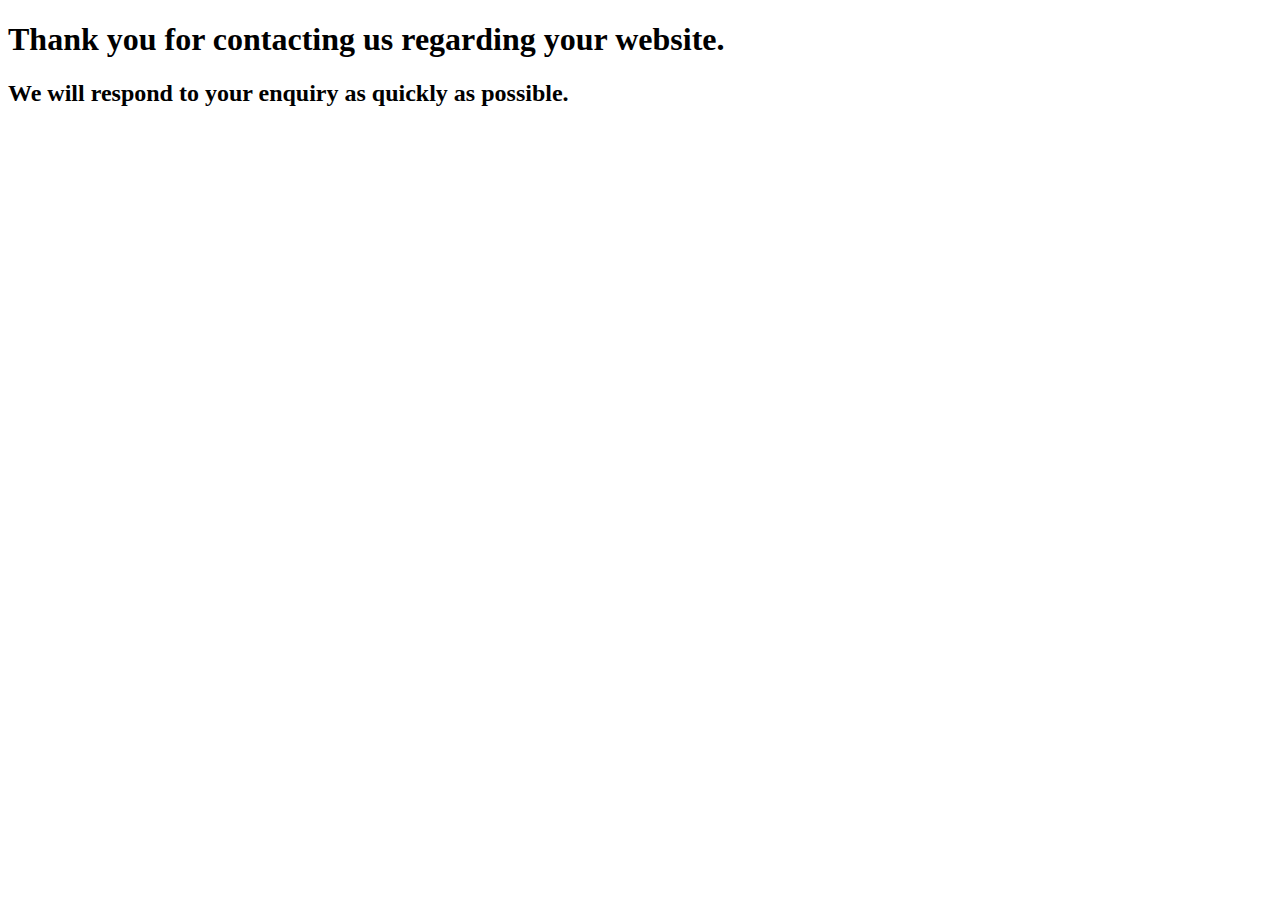
==== thankyou.html @ eef9d9e3 "working on contact form" ====
<!DOCTYPE html>
<html lang="en">
<head>
    <meta charset="UTF-8">
    <meta name="viewport" content="width=device-width, initial-scale=1.0">
    <title>Thank You</title>
</head>
<body>
    <h1>Thank you for contacting us regarding your website.</h1>
    <h2>We will respond to your enquiry as quickly as possible.</h2>
</body>
</html>
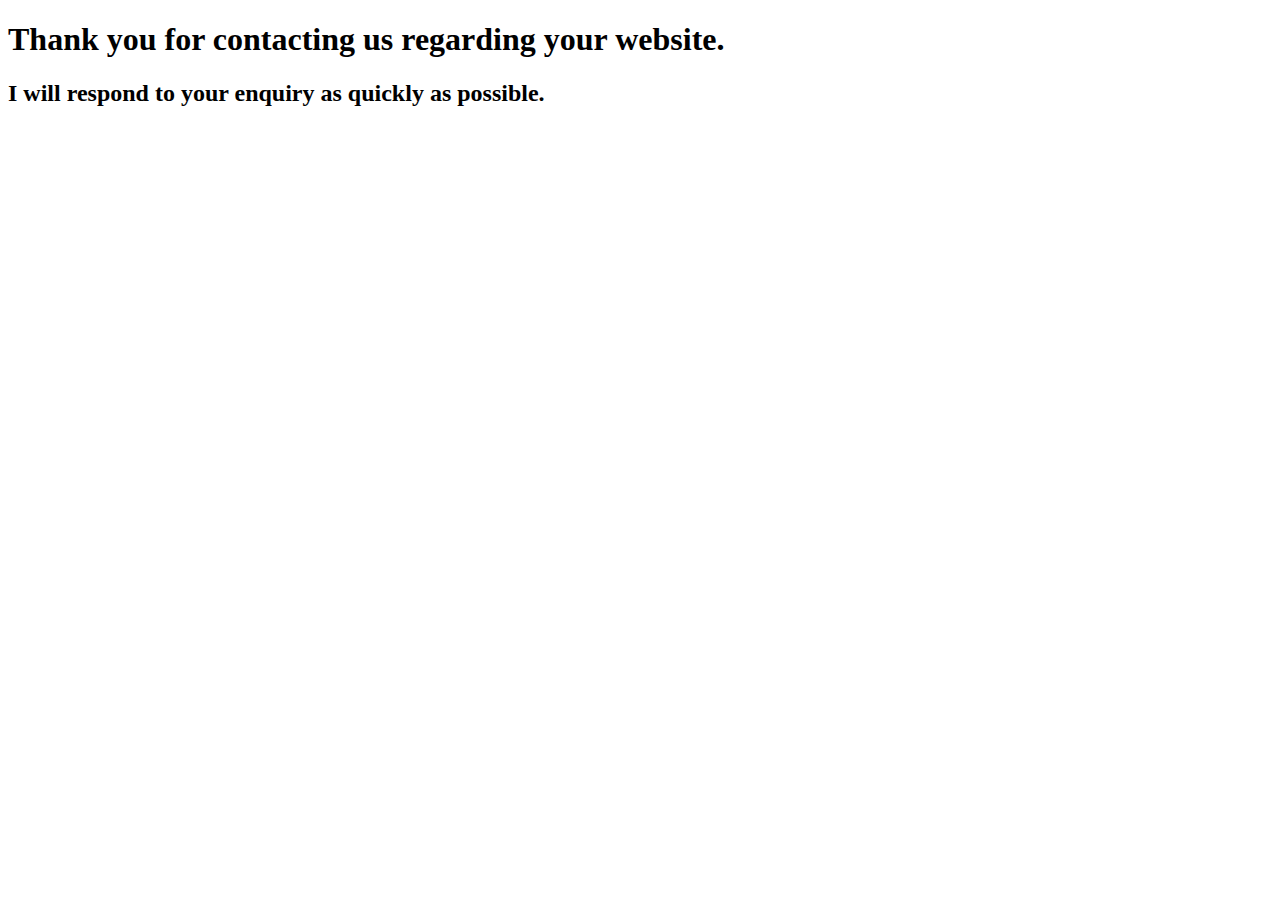
==== commit 0ebb41e1: "design of contact form" ====
--- a/thankyou.html
+++ b/thankyou.html
@@ -7,6 +7,6 @@
 </head>
 <body>
     <h1>Thank you for contacting us regarding your website.</h1>
-    <h2>We will respond to your enquiry as quickly as possible.</h2>
+    <h2>I will respond to your enquiry as quickly as possible.</h2>
 </body>
 </html>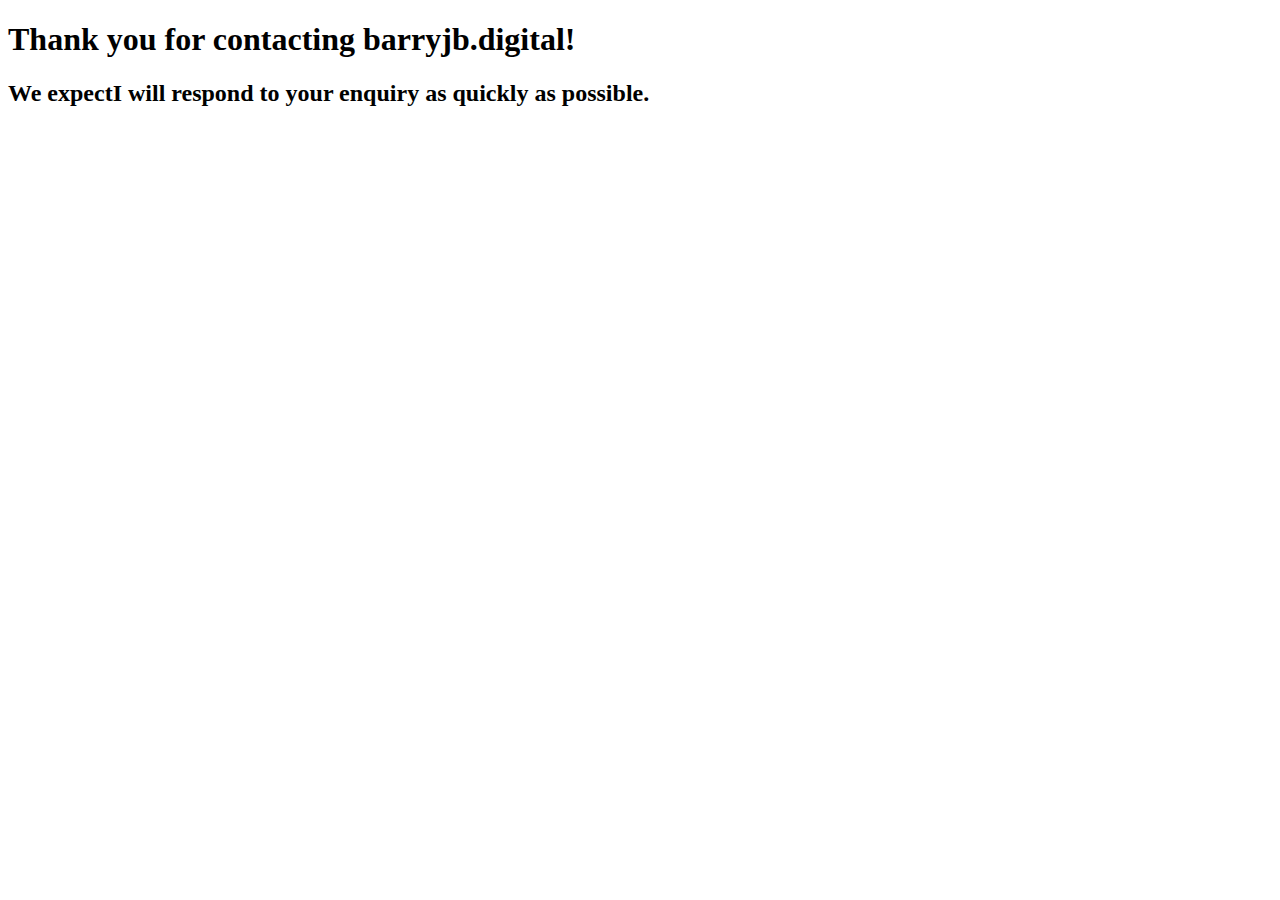
==== commit 72f4344a: "removed 'back to top' button for now; added media query to make send button font smaller" ====
--- a/thankyou.html
+++ b/thankyou.html
@@ -6,7 +6,7 @@
     <title>Thank You</title>
 </head>
 <body>
-    <h1>Thank you for contacting us regarding your website.</h1>
-    <h2>I will respond to your enquiry as quickly as possible.</h2>
+    <h1>Thank you for contacting barryjb.digital!</h1>
+    <h2>We expectI will respond to your enquiry as quickly as possible.</h2>
 </body>
 </html>